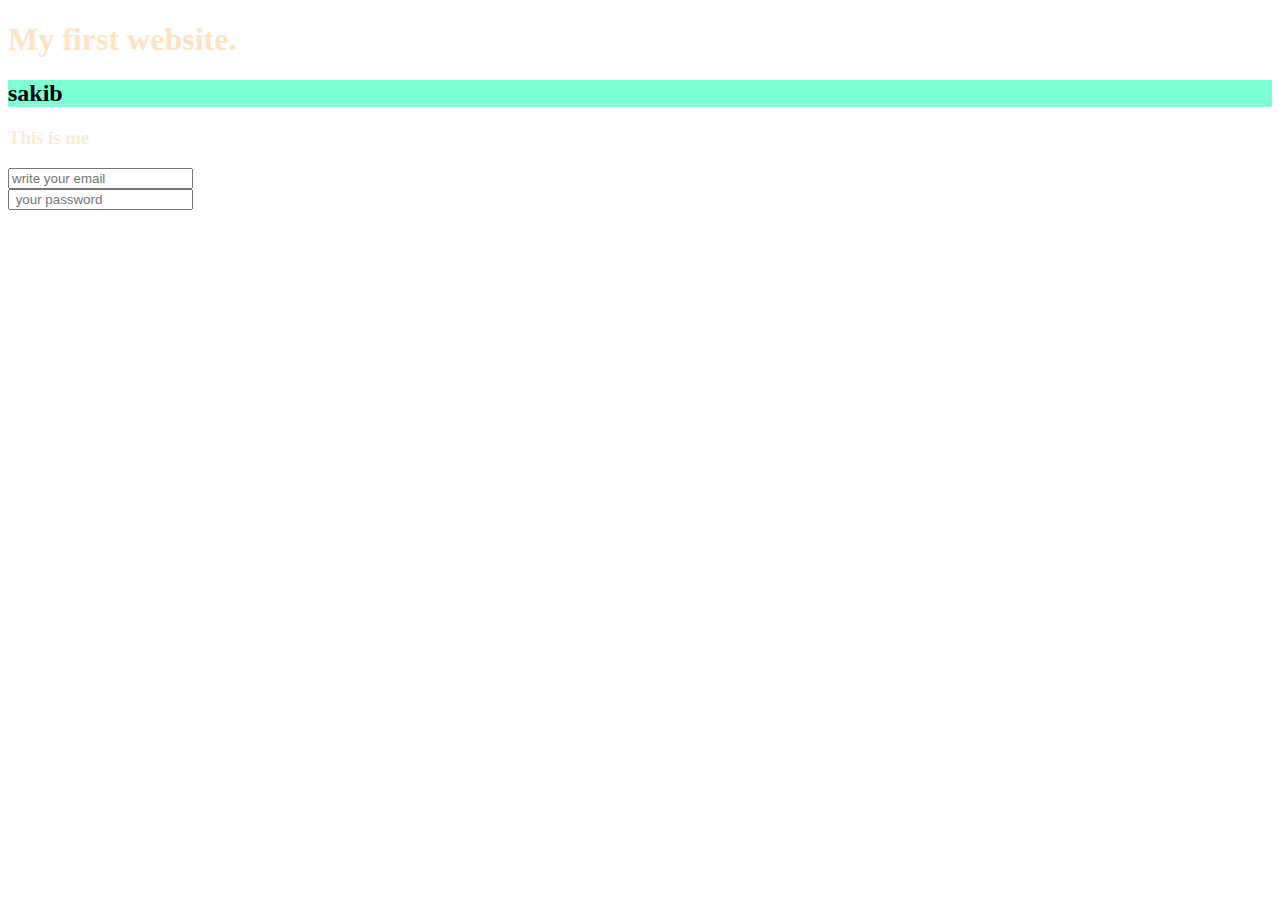
==== index.html @ 39b607d8 "add" ====
<!DOCTYPE html>
<html lang="en">
<head>
    <meta charset="UTF-8">
    <meta name="viewport" content="width=device-width, initial-scale=1.0">
    <title>sakib.com</title>
    <link rel="stylesheet" href="/index.css">
</head>
<body>
    <h1>My first website.</h1>
    <h2>sakib</h2>
    <h3>This is me</h3>
    <input placeholder="write your email" type="email"><br>
    <input placeholder=" your password" type="password">
</body>
</html>
---- index.css ----
h1{
    color: bisque;
}
h2{ 
    background-color: aquamarine;
}
h3{
    color: antiquewhite;
}
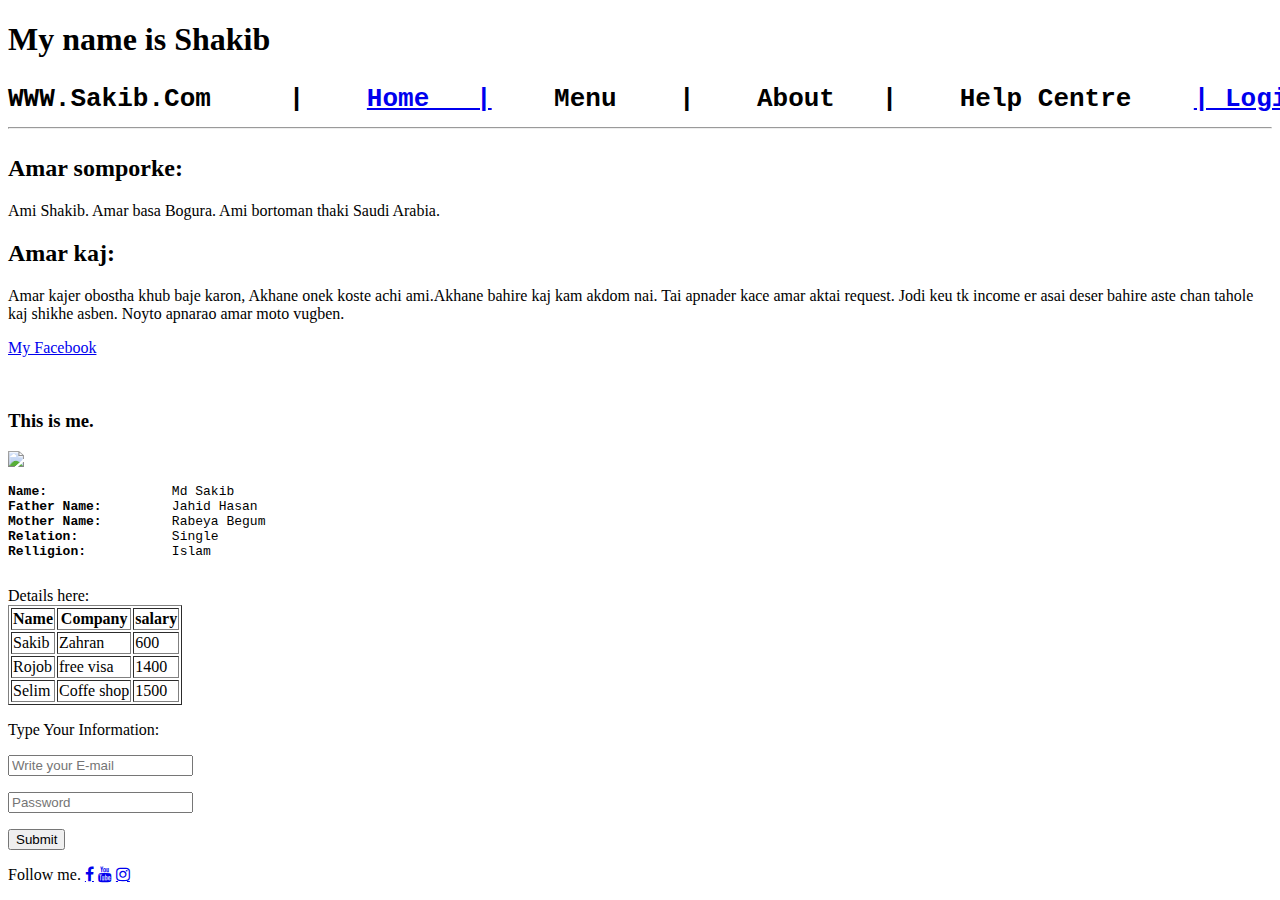
==== commit d2b31044: "added done" ====
--- a/index.html
+++ b/index.html
@@ -3,14 +3,90 @@
 <head>
     <meta charset="UTF-8">
     <meta name="viewport" content="width=device-width, initial-scale=1.0">
-    <title>sakib.com</title>
-    <link rel="stylesheet" href="/index.css">
+    <title>shakib.com</title>
+    <link rel="stylesheet" href="/bd/index.css">
+    <link rel="stylesheet" href="https://cdnjs.cloudflare.com/ajax/libs/font-awesome/4.7.0/css/font-awesome.min.css">
 </head>
+<div id="sss">
+<h1><span id="me">My name is</span> Shakib</h1>
+</div>
+<div id="first">
 <body>
-    <h1>My first website.</h1>
-    <h2>sakib</h2>
-    <h3>This is me</h3>
-    <input placeholder="write your email" type="email"><br>
-    <input placeholder=" your password" type="password">
+    <h1 id="ak"><pre>WWW.Sakib.Com     |    <strong><a class="alada" href="/bd/index.html">Home   |</a>    Menu    |    About   |    Help Centre    <span id="dui"><a class="alada" href="/bd/index2.html">| Login |</a></span></strong><hr></pre><h1>
+     <h2>Amar somporke: </h2>
+    <p class="Sakib">Ami <span>Shakib</span>. Amar basa <span>Bogura</span>. Ami bortoman thaki <span>Saudi Arabia</span>.</p>
+    
+    <h2>Amar kaj:</h2>
+    <p class="Sakib">Amar kajer obostha <span>khub baje</span> karon, Akhane onek koste achi ami.Akhane bahire kaj kam akdom nai. Tai apnader kace amar aktai request. Jodi keu <span>tk income</span> er asai deser bahire aste chan tahole <span>kaj shikhe asben</span>. Noyto apnarao <span>amar moto vugben.</span></p>
+   
+</div>
+<div id="secound">
+  
+    <p id="ami"><a href="https://www.facebook.com/Md.Nazmus.Sakib.Officials">My Facebook</a></p>
+
+<br>
+
+<h3>This is me.</h3>
+<img id="seku" src="/bd/1701024208656.jpg"> 
+
+
+</br>
+
+<pre id="two">
+<b>Name: </b>               Md Sakib
+<b>Father Name: </b>        Jahid Hasan
+<b>Mother Name:</b>         Rabeya Begum
+<b>Relation: </b>           Single
+<b>Relligion:</b>           Islam
+   
+</div>
+    <div id="third">
+
+</pre>
+<span>Details here:</span>
+<table border="1px">
+    <tr>
+        <th>Name</th>
+        <th>Company</th>
+        <th>salary</th>
+    </tr>
+    <tr>
+    <td>Sakib</td>
+    <td>Zahran</td>
+    <td>600</td>
+    
+    </tr>
+    <tr>
+    <td>Rojob</td>
+    <td>free visa</td>
+    <td>1400</td>
+    
+    </tr>
+    <tr>
+    <td>Selim</td>
+    <td>Coffe shop</td>
+    <td>1500</td>
+    </tr>
+    
+    </table>
+    <p>Type Your Information:</p>
+<p><input type="email" placeholder="Write your E-mail"></p>
+<p><input type="password" placeholder="Password"></p>
+<input type="submit" placeholder="Submit">
+
+
+
+</div>
+<div id="skb">
+<p id="ss">Follow me.  <a href="https://www.facebook.com/Md.Nazmus.Sakib.Officials" class="fa fa-facebook"></a> 
+
+
+    <a href="https://www.facebook.com/Md.Nazmus.Sakib.Officials" class="fa fa-youtube"></a>
+    
+    <a href="https://www.facebook.com/Md.Nazmus.Sakib.Officials" class="fa fa-instagram"></a></p>
+</div>
+
+
 </body>
+
 </html>